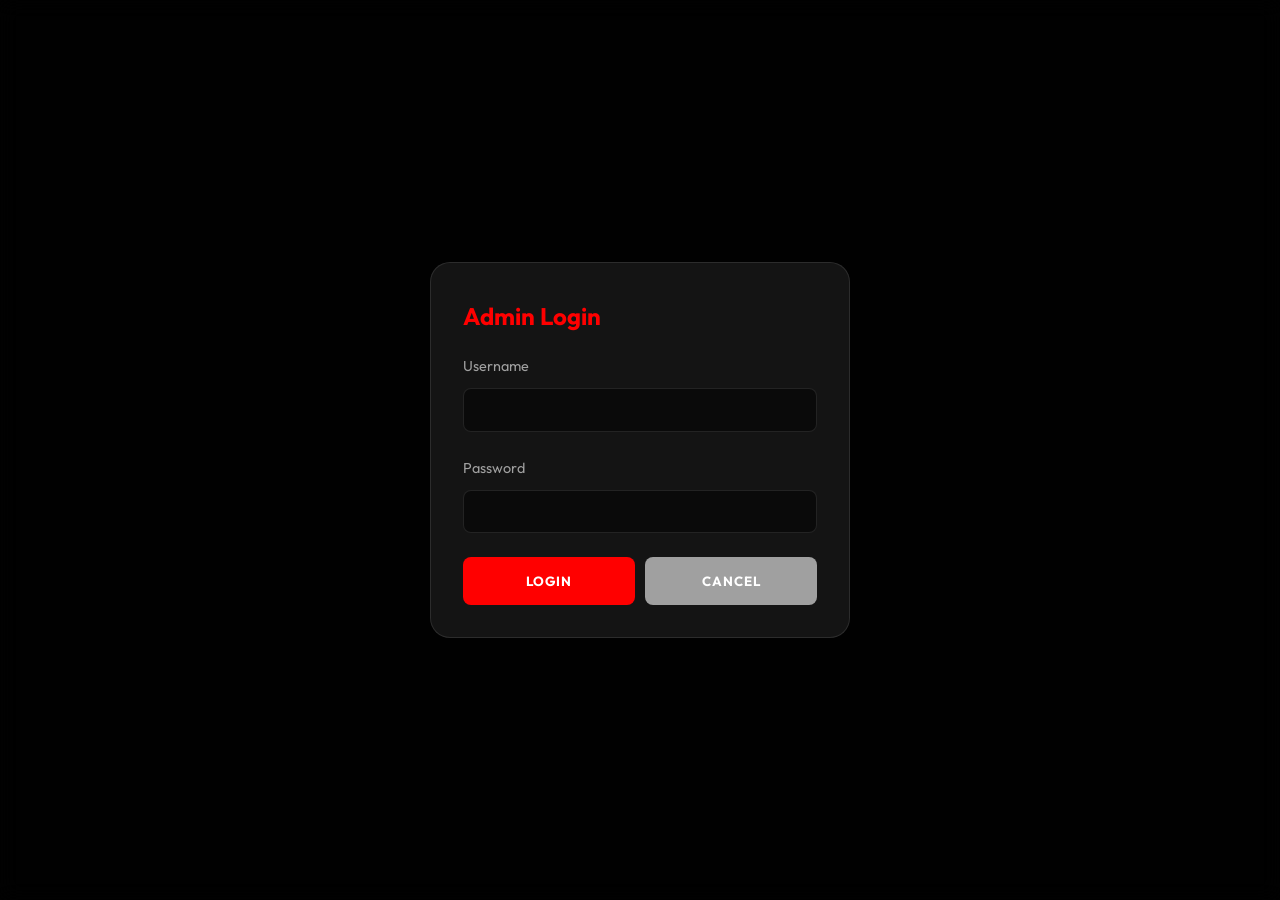
==== admin.html @ 15fce3b7 "Add files via upload" ====
<!DOCTYPE html>
<html lang="en">
<head>
    <meta charset="UTF-8">
    <meta name="viewport" content="width=device-width, initial-scale=1.0">
    <title>Admin Dashboard | WesternHub</title>
    <link rel="icon" type="image/png" href="image/favicon.png">
    <link rel="stylesheet" href="style.css">
    <script>
        function logout() {
            sessionStorage.clear();
            window.location.replace('./index.html');
        }
        // show login modal if not authenticated
        function ensureAdminAuth() {
            if (sessionStorage.getItem('adminLoggedIn') === 'true') return;
            document.getElementById('adminLoginModal').classList.add('active');
            document.body.style.overflow = 'hidden';
        }
    </script>
</head>
<body>
    <!-- Admin login modal -->
    <div id="adminLoginModal" class="modal">
        <div class="legal-modal-content" style="max-width:420px;padding:2rem;">
            <h2 style="color:var(--primary-red);margin-bottom:1rem;">Admin Login</h2>
            <p id="adminLoginMsg" style="color:var(--primary-red);display:none;margin-bottom:0.5rem;"></p>
            <form id="adminLoginForm">
                <div class="form-group">
                    <label for="adminUser">Username</label>
                    <input type="text" id="adminUser" required>
                </div>
                <div class="form-group">
                    <label for="adminPassInput">Password</label>
                    <input type="password" id="adminPassInput" required>
                </div>
                <div style="display:flex;gap:10px;margin-top:1rem;">
                    <button type="submit" class="btn">Login</button>
                    <button type="button" class="btn" onclick="location.replace('index.html')" style="background:var(--text-gray);">Cancel</button>
                </div>
            </form>
        </div>
    </div>

    <div id="adminApp" style="display:none;">
    <header>
        <div class="logo">ADMIN<span>DASHBOARD</span></div>
        <nav class="nav-links">
            <a href="index.html">Home</a>
            <a href="trailers.html">Trailers</a>
            <a href="blog.html">Blog</a>
            <a href="downloads.html">Downloads</a>
            <button onclick="logout()" class="logout-btn">Logout</button>
        </nav>
    </header>

    <div class="container">
        <div class="admin-layout">
            <aside class="admin-sidebar">
                <div class="sidebar-link active" onclick="switchTab('dashboardSection', this)">
                    <span class="sidebar-icon">&#9632;</span> Dashboard
                </div>
                <div class="sidebar-label">Trailers</div>
                <div class="sidebar-link" onclick="switchTab('addTrailerSection', this)">
                    <span class="sidebar-icon">+</span> Add Trailer
                </div>
                <div class="sidebar-link" onclick="switchTab('manageTrailerSection', this)">
                    <span class="sidebar-icon">&#9776;</span> Saved Trailers
                </div>
                
                <div class="sidebar-label">Blogs</div>
                <div class="sidebar-link" onclick="switchTab('addBlogSection', this)">
                    <span class="sidebar-icon">+</span> Add Blog
                </div>
                <div class="sidebar-link" onclick="switchTab('manageBlogSection', this)">
                    <span class="sidebar-icon">&#9776;</span> Saved Blogs
                </div>
                
                <div class="sidebar-label">Downloads</div>
                <div class="sidebar-link" onclick="switchTab('addDownloadSection', this)">
                    <span class="sidebar-icon">+</span> Add Download
                </div>
                <div class="sidebar-link" onclick="switchTab('manageDownloadSection', this)">
                    <span class="sidebar-icon">&#9776;</span> Saved Downloads
                </div>
            </aside>

            <main class="admin-content">
                <!-- Dashboard Overview -->
                <section id="dashboardSection" class="admin-section active">
                    <h2 style="margin-bottom: 0.5rem; color: var(--primary-red);">Dashboard Overview</h2>
                    <p style="color: var(--text-gray); margin-bottom: 2rem;">Welcome back, Admin. Here's what's happening.</p>
                    
                    <div class="dashboard-stats" id="dashboardStats"></div>

                    <div class="dashboard-grid">
                        <div class="dashboard-panel">
                            <h3 style="margin-bottom: 1rem; font-size: 0.9rem; color: var(--text-gray); text-transform: uppercase; letter-spacing: 1px;">Recent Trailers</h3>
                            <div id="dashboardRecentTrailers"></div>
                        </div>
                        <div class="dashboard-panel">
                            <h3 style="margin-bottom: 1rem; font-size: 0.9rem; color: var(--text-gray); text-transform: uppercase; letter-spacing: 1px;">Recent Blogs</h3>
                            <div id="dashboardRecentBlogs"></div>
                        </div>
                        <div class="dashboard-panel">
                            <h3 style="margin-bottom: 1rem; font-size: 0.9rem; color: var(--text-gray); text-transform: uppercase; letter-spacing: 1px;">Recent Downloads</h3>
                            <div id="dashboardRecentDownloads"></div>
                        </div>
                    </div>
                </section>

                <!-- Section: Add/Edit Trailer -->
                <section id="addTrailerSection" class="admin-section">
                    <div class="admin-grid">
                        <div class="form-container">
                            <h2 id="trailerFormHeader" style="margin-bottom: 2rem; color: var(--primary-red);">Add New Trailer</h2>
                            <form id="trailerForm">
                                <input type="hidden" id="trailerEditIndex" value="-1">
                                <div class="form-group">
                                    <label for="trailerName">Trailer Name</label>
                                    <input type="text" id="trailerName" placeholder="Enter trailer name" required>
                                </div>
                                <div class="form-group">
                                    <label for="trailerDesc">Trailer Description</label>
                                    <textarea id="trailerDesc" rows="4" placeholder="Enter description" required></textarea>
                                </div>
                                <div class="form-group">
                                    <label for="trailerPoster">Trailer Poster</label>
                                    <input type="file" id="trailerPosterUpload" accept="image/*" style="margin-bottom: 10px;">
                                    <input type="hidden" id="trailerPosterUrl">
                                </div>
                                <div class="form-group">
                                    <label>Release Date (Trailer)</label>
                                    <div class="date-select-group" id="trailerDateGroup">
                                        <select id="trailerDateDay"><option value="">Day</option></select>
                                        <select id="trailerDateMonth">
                                            <option value="">Month</option>
                                            <option value="01">January</option>
                                            <option value="02">February</option>
                                            <option value="03">March</option>
                                            <option value="04">April</option>
                                            <option value="05">May</option>
                                            <option value="06">June</option>
                                            <option value="07">July</option>
                                            <option value="08">August</option>
                                            <option value="09">September</option>
                                            <option value="10">October</option>
                                            <option value="11">November</option>
                                            <option value="12">December</option>
                                        </select>
                                        <select id="trailerDateYear"><option value="">Year</option></select>
                                    </div>
                                </div>
                                <div class="form-group">
                                    <label>Release Date (Movie or TV)</label>
                                    <div class="date-select-group" id="movieDateGroup">
                                        <select id="movieDateDay"><option value="">Day</option></select>
                                        <select id="movieDateMonth">
                                            <option value="">Month</option>
                                            <option value="01">January</option>
                                            <option value="02">February</option>
                                            <option value="03">March</option>
                                            <option value="04">April</option>
                                            <option value="05">May</option>
                                            <option value="06">June</option>
                                            <option value="07">July</option>
                                            <option value="08">August</option>
                                            <option value="09">September</option>
                                            <option value="10">October</option>
                                            <option value="11">November</option>
                                            <option value="12">December</option>
                                        </select>
                                        <select id="movieDateYear"><option value="">Year</option></select>
                                    </div>
                                </div>
                                <div class="form-group">
                                    <label for="youtubeLink">YouTube Link</label>
                                    <input type="url" id="youtubeLink" placeholder="https://youtube.com/...">
                                </div>
                                <div class="form-group">
                                    <label for="trailerTag">Tag</label>
                                    <select id="trailerTag" required onchange="toggleNetworkField()">
                                        <option value="Movie">Movie</option>
                                        <option value="TV">TV</option>
                                    </select>
                                </div>
                                <div id="networkField" class="form-group hidden">
                                    <label for="networkName">Network Name</label>
                                    <input type="text" id="networkName" placeholder="e.g. Netflix">
                                </div>
                                <button type="submit" id="trailerSubmitBtn" class="btn">Publish Trailer</button>
                                <button type="button" id="trailerCancelEdit" class="btn hidden" style="background: var(--text-gray); margin-top: 10px;" onclick="resetTrailerForm()">Cancel Edit</button>
                            </form>
                        </div>
                        <div class="preview-container">
                            <h2 style="margin-bottom: 2rem; color: var(--text-gray);">Card Preview</h2>
                            <div id="trailerPreviewCard" class="trailer-card">
                                <div class="card-img-wrapper">
                                    <img src="https://placehold.co/400x600/141414/ff0000?text=Upload+Poster" alt="Preview" class="card-img" id="prevTrailerImg">
                                    <div class="card-overlay">
                                        <div class="card-tag" id="prevTrailerTag">Movie</div>
                                        <h3 class="card-title" id="prevTrailerTitle">Trailer Title</h3>
                                        <p class="card-desc" id="prevTrailerDesc">Description...</p>
                                    </div>
                                </div>
                            </div>
                        </div>
                    </div>
                </section>

                <!-- Section: Add/Edit Blog -->
                <section id="addBlogSection" class="admin-section">
                    <div class="admin-grid">
                        <div class="form-container">
                            <h2 id="blogFormHeader" style="margin-bottom: 2rem; color: var(--primary-red);">Add New Blog</h2>
                            <form id="blogForm">
                                <input type="hidden" id="blogEditIndex" value="-1">
                                <div class="form-group">
                                    <label for="blogName">Blog Name</label>
                                    <input type="text" id="blogName" placeholder="Enter blog title" required>
                                </div>
                                <div class="form-group">
                                    <label for="blogDesc">Short Description</label>
                                    <textarea id="blogDesc" rows="3" placeholder="Enter short summary" required></textarea>
                                </div>
                                <div class="form-group">
                                    <label for="blogFullDesc">Full Description</label>
                                    <textarea id="blogFullDesc" rows="6" placeholder="Enter main blog content" required></textarea>
                                </div>
                                <div class="form-group">
                                    <label>Blog Content Builder</label>
                                    <div id="blogContentBuilder" style="background: var(--bg-dark); padding: 1rem; border-radius: 10px; margin-bottom: 1rem; border: 1px dashed var(--glass-border);">
                                        <p id="emptyContentMsg" style="color: var(--text-gray); font-size: 0.8rem; text-align: center;">No content blocks added yet.</p>
                                    </div>
                                    <div style="display: flex; gap: 10px;">
                                        <button type="button" class="btn" style="padding: 0.5rem 1rem; font-size: 0.7rem;" onclick="addContentBlock('text')">+ Add Text Block</button>
                                        <button type="button" class="btn" style="padding: 0.5rem 1rem; font-size: 0.7rem;" onclick="addContentBlock('image')">+ Add Image Block</button>
                                    </div>
                                </div>
                                <div class="form-group">
                                    <label for="blogThumbnail">Thumbnail Image</label>
                                    <input type="file" id="blogPosterUpload" accept="image/*" style="margin-bottom: 10px;">
                                    <input type="hidden" id="blogPosterUrl">
                                </div>
                                <div class="form-group">
                                    <label for="blogCategory">Category</label>
                                    <select id="blogCategory" required>
                                        <option value="TV News">TV News</option>
                                        <option value="Movies News">Movies News</option>
                                        <option value="Other News">Other News</option>
                                    </select>
                                </div>
                                <button type="submit" id="blogSubmitBtn" class="btn">Publish Blog</button>
                                <button type="button" id="blogCancelEdit" class="btn hidden" style="background: var(--text-gray); margin-top: 10px;" onclick="resetBlogForm()">Cancel Edit</button>
                            </form>
                        </div>
                        <div class="preview-container">
                            <h2 style="margin-bottom: 2rem; color: var(--text-gray);">Blog Preview</h2>
                            <div id="blogPreviewCard" class="trailer-card">
                                <div class="card-img-wrapper">
                                    <img src="https://placehold.co/400x600/141414/ff0000?text=Upload+Image" alt="Preview" class="card-img" id="prevBlogImg">
                                    <div class="card-overlay">
                                        <div class="card-tag" id="prevBlogTag">TV News</div>
                                        <h3 class="card-title" id="prevBlogTitle">Blog Title</h3>
                                        <p class="card-desc" id="prevBlogDesc">Summary...</p>
                                    </div>
                                </div>
                            </div>
                        </div>
                    </div>
                </section>

                <!-- Section: Manage Trailers -->
                <section id="manageTrailerSection" class="admin-section">
                    <h2 style="margin-bottom: 2rem; color: var(--primary-red);">Saved Trailers</h2>
                    <div id="trailerManageList" class="manage-list"></div>
                </section>

                <!-- Section: Manage Blogs -->
                <section id="manageBlogSection" class="admin-section">
                    <h2 style="margin-bottom: 2rem; color: var(--primary-red);">Saved Blogs</h2>
                    <div id="blogManageList" class="manage-list"></div>
                </section>

                <!-- Section: Add/Edit Download -->
                <section id="addDownloadSection" class="admin-section">
                    <div class="admin-grid">
                        <div class="form-container">
                            <h2 id="downloadFormHeader" style="margin-bottom: 2rem; color: var(--primary-red);">Add New Download</h2>
                            <form id="downloadForm">
                                <input type="hidden" id="downloadEditIndex" value="-1">
                                <div class="form-group">
                                    <label for="downloadName">Download Title</label>
                                    <input type="text" id="downloadName" placeholder="Enter download title" required>
                                </div>
                                <div class="form-group">
                                    <label for="downloadDesc">Description</label>
                                    <textarea id="downloadDesc" rows="4" placeholder="Enter description" required></textarea>
                                </div>
                                <div class="form-group">
                                    <label for="downloadTag">Tags</label>
                                    <select id="downloadTag" required>
                                        <option value="Free">Free</option>
                                        <option value="Paid">Paid</option>
                                    </select>
                                </div>
                                <div class="form-group">
                                    <label for="downloadStatus">Status</label>
                                    <select id="downloadStatus" required>
                                        <option value="Available">Available</option>
                                        <option value="Out of Stock">Out of Stock</option>
                                    </select>
                                </div>
                                <div class="form-group">
                                    <label for="downloadPoster">Poster Image</label>
                                    <input type="file" id="downloadPosterUpload" accept="image/*" style="margin-bottom: 10px;">
                                    <input type="hidden" id="downloadPosterUrl">
                                </div>
                                <div class="form-group">
                                    <label for="downloadFile">Upload File</label>
                                    <input type="file" id="downloadFileUpload" style="margin-bottom: 10px;">
                                    <input type="hidden" id="downloadFileUrl">
                                </div>
                                <button type="submit" id="downloadSubmitBtn" class="btn">Publish Download</button>
                                <button type="button" id="downloadCancelEdit" class="btn hidden" style="background: var(--text-gray); margin-top: 10px;" onclick="resetDownloadForm()">Cancel Edit</button>
                            </form>
                        </div>
                        <div class="preview-container">
                            <h2 style="margin-bottom: 2rem; color: var(--text-gray);">Download Preview</h2>
                            <div id="downloadPreviewCard" class="trailer-card">
                                <div class="card-img-wrapper">
                                    <img src="https://placehold.co/400x600/141414/ff0000?text=Upload+Poster" alt="Preview" class="card-img" id="prevDownloadImg">
                                    <div class="card-overlay">
                                        <div class="card-tag" id="prevDownloadTag">Free</div>
                                        <h3 class="card-title" id="prevDownloadTitle">Download Title</h3>
                                        <p class="card-desc" id="prevDownloadDesc">Description...</p>
                                    </div>
                                </div>
                            </div>
                        </div>
                    </div>
                </section>

                <!-- Section: Manage Downloads -->
                <section id="manageDownloadSection" class="admin-section">
                    <h2 style="margin-bottom: 2rem; color: var(--primary-red);">Saved Downloads</h2>
                    <div id="downloadManageList" class="manage-list"></div>
                </section>

            </main>
        </div>
    </div>
    </div> <!-- /#adminApp -->

    <script src="api.js"></script>
    <script src="app.js"></script>
    <script src="admin.js"></script>
    <script>
        // Admin login form handler
        document.getElementById('adminLoginForm').addEventListener('submit', async function(e) {
            e.preventDefault();
            const user = document.getElementById('adminUser').value.trim();
            const pass = document.getElementById('adminPassInput').value;
            const msg = document.getElementById('adminLoginMsg');
            try {
                const res = await fetch((window.API_BASE || '') + '/api/admin-login', {
                    method: 'POST',
                    headers: { 'Content-Type': 'application/json' },
                    body: JSON.stringify({ username: user, password: pass })
                });
                const body = await res.json();
                if (res.ok && body.ok) {
                    sessionStorage.setItem('adminLoggedIn', 'true');
                    sessionStorage.setItem('userName', user);
                    document.getElementById('adminLoginModal').classList.remove('active');
                    document.body.style.overflow = '';
                    document.getElementById('adminApp').style.display = '';
                } else {
                    msg.style.display = 'block';
                    msg.textContent = body.error || 'Invalid credentials';
                }
            } catch (err) {
                msg.style.display = 'block';
                msg.textContent = 'Login error';
            }
        });

        // On page load, ensure admin app visibility or show login
        window.addEventListener('load', function() {
            if (sessionStorage.getItem('adminLoggedIn') === 'true') {
                document.getElementById('adminApp').style.display = '';
            } else {
                ensureAdminAuth();
            }
        });
    </script>
</body>
</html>
---- style.css ----
@import url('https://fonts.googleapis.com/css2?family=Outfit:wght@300;400;600;800&family=Playfair+Display:ital,wght@0,400;0,700;1,400&family=Roboto+Mono:wght@400;700&family=Inter:wght@300;400;700&display=swap');

:root {
    --bg-dark: #0a0a0a;
    --bg-card: #141414;
    --primary-red: #ff0000;
    --primary-red-glow: rgba(255, 0, 0, 0.5);
    --text-white: #ffffff;
    --text-gray: #a0a0a0;
    --glass-bg: rgba(255, 255, 255, 0.05);
    --glass-border: rgba(255, 255, 255, 0.1);
    --transition: all 0.3s cubic-bezier(0.4, 0, 0.2, 1);
}

* {
    margin: 0;
    padding: 0;
    box-sizing: border-box;
    font-family: 'Outfit', sans-serif;
}

body {
    background-color: var(--bg-dark);
    color: var(--text-white);
    line-height: 1.6;
    overflow-x: hidden;
}

/* --- Layout --- */
.container {
    max-width: 1200px;
    margin: 0 auto;
    padding: 2rem;
}

.container {
    max-width: 1400px;
    margin: 0 auto;
    padding: 2rem;
}

/* --- Dashboard --- */
.dashboard-stats {
    display: grid;
    grid-template-columns: repeat(auto-fit, minmax(200px, 1fr));
    gap: 1.5rem;
    margin-bottom: 2rem;
}

.stat-card {
    background: var(--bg-card);
    border: 1px solid var(--glass-border);
    border-radius: 20px;
    padding: 1.5rem;
    display: flex;
    align-items: center;
    gap: 1rem;
    transition: var(--transition);
}

.stat-card:hover {
    border-color: var(--primary-red);
    transform: translateY(-5px);
    box-shadow: 0 10px 30px rgba(255, 0, 0, 0.1);
}

.stat-icon {
    width: 60px;
    height: 60px;
    border-radius: 15px;
    display: flex;
    align-items: center;
    justify-content: center;
    font-size: 1.8rem;
    flex-shrink: 0;
}

.stat-info {
    display: flex;
    flex-direction: column;
}

.stat-number {
    font-size: 2rem;
    font-weight: 800;
    line-height: 1;
}

.stat-label {
    font-size: 0.8rem;
    color: var(--text-gray);
    margin-top: 0.3rem;
    text-transform: uppercase;
    letter-spacing: 0.5px;
}

.dashboard-grid {
    display: grid;
    grid-template-columns: 1fr 1fr;
    gap: 1.5rem;
}

.dashboard-panel {
    background: var(--bg-card);
    border: 1px solid var(--glass-border);
    border-radius: 20px;
    padding: 1.5rem;
}

.recent-item {
    display: flex;
    align-items: center;
    gap: 1rem;
    padding: 0.8rem 0;
    border-bottom: 1px solid var(--glass-border);
}

.recent-item:last-child {
    border-bottom: none;
}

.recent-item img {
    width: 50px;
    height: 65px;
    object-fit: cover;
    border-radius: 8px;
    flex-shrink: 0;
}

.recent-item-info {
    display: flex;
    flex-direction: column;
    gap: 0.2rem;
}

.recent-item-info strong {
    font-size: 0.95rem;
}

.recent-item-info span {
    font-size: 0.75rem;
    color: var(--text-gray);
}

.sidebar-icon {
    display: inline-block;
    width: 20px;
    font-weight: 700;
}

@media (max-width: 768px) {
    .dashboard-grid {
        grid-template-columns: 1fr;
    }
    .dashboard-stats {
        grid-template-columns: 1fr 1fr;
    }
}

/* --- Admin Layout --- */
.admin-layout {
    display: flex;
    gap: 2rem;
    min-height: 80vh;
}

.admin-sidebar {
    width: 250px;
    background: var(--bg-card);
    border-radius: 20px;
    padding: 1.5rem;
    border: 1px solid var(--glass-border);
    height: fit-content;
}

.sidebar-link {
    display: block;
    padding: 1rem;
    color: var(--text-gray);
    text-decoration: none;
    border-radius: 10px;
    margin-bottom: 0.5rem;
    font-weight: 600;
    transition: var(--transition);
    cursor: pointer;
    font-size: 0.9rem;
}

.sidebar-label {
    font-size: 0.7rem;
    color: var(--text-gray);
    text-transform: uppercase;
    letter-spacing: 1px;
    margin: 1rem 0 0.5rem 1rem;
    font-weight: 800;
}

.sidebar-link:hover,
.sidebar-link.active {
    background: var(--primary-red);
    color: white;
    box-shadow: 0 5px 15px var(--primary-red-glow);
}

.admin-content {
    flex: 1;
}

.admin-section {
    display: none;
}

.admin-section.active {
    display: block;
}

/* --- Manage List --- */
.manage-list {
    display: flex;
    flex-direction: column;
    gap: 1rem;
}

.manage-item {
    background: var(--bg-card);
    border: 1px solid var(--glass-border);
    border-radius: 15px;
    padding: 1rem;
    display: flex;
    align-items: center;
    gap: 1.5rem;
    transition: var(--transition);
}

.manage-item:hover {
    border-color: var(--primary-red);
    transform: translateX(10px);
}

.manage-item img {
    width: 60px;
    height: 80px;
    object-fit: cover;
    border-radius: 8px;
}

.manage-item-info {
    flex: 1;
}

.manage-item-info h4 {
    font-size: 1.1rem;
    margin-bottom: 0.2rem;
}

.manage-item-info p {
    font-size: 0.8rem;
    color: var(--text-gray);
}

.manage-actions {
    display: flex;
    gap: 0.5rem;
}

.action-btn {
    padding: 0.5rem 1rem;
    border-radius: 5px;
    border: none;
    cursor: pointer;
    font-weight: 600;
    font-size: 0.8rem;
    transition: var(--transition);
}

.edit-btn {
    background: #ffa500;
    color: black;
}

.delete-btn {
    background: var(--primary-red);
    color: white;
}

.action-btn:hover {
    opacity: 0.8;
    transform: scale(1.05);
}

header {
    display: flex;
    justify-content: space-between;
    align-items: center;
    padding: 1.5rem 2rem;
    background: rgba(10, 10, 10, 0.8);
    backdrop-filter: blur(20px);
    border-bottom: 1px solid var(--glass-border);
    position: sticky;
    top: 0;
    z-index: 100;
    margin-bottom: 3rem;
    border-radius: 0 0 20px 20px;
}

.logo {
    font-size: 1.8rem;
    font-weight: 800;
    text-transform: uppercase;
    letter-spacing: 1px;
    cursor: pointer;
}

.logo span {
    color: var(--primary-red);
    text-shadow: 0 0 15px var(--primary-red-glow);
    animation: pulseGlow 2s infinite alternate;
}

@keyframes pulseGlow {
    from {
        text-shadow: 0 0 10px var(--primary-red-glow);
    }

    to {
        text-shadow: 0 0 25px var(--primary-red);
    }
}

.nav-links {
    display: flex;
    gap: 2.5rem;
}

.nav-links a {
    color: var(--text-gray);
    text-decoration: none;
    font-weight: 600;
    font-size: 0.85rem;
    text-transform: uppercase;
    letter-spacing: 1.5px;
    position: relative;
    transition: var(--transition);
}

.nav-links a::after {
    content: '';
    position: absolute;
    bottom: -5px;
    left: 0;
    width: 0;
    height: 2px;
    background: var(--primary-red);
    transition: var(--transition);
}

.nav-links a:hover {
    color: var(--text-white);
}

.nav-links a:hover::after {
    width: 100%;
}

/* --- Admin Form --- */
.admin-grid {
    display: grid;
    grid-template-columns: 1fr 1fr;
    gap: 3rem;
    align-items: start;
}

.form-container {
    background: var(--bg-card);
    padding: 2.5rem;
    border-radius: 20px;
    border: 1px solid var(--glass-border);
    box-shadow: 0 10px 30px rgba(0, 0, 0, 0.5);
}

.form-group {
    margin-bottom: 1.5rem;
}

label {
    display: block;
    margin-bottom: 0.5rem;
    color: var(--text-gray);
    font-size: 0.9rem;
}

input,
textarea,
select {
    width: 100%;
    padding: 0.8rem 1rem;
    background: var(--bg-dark);
    border: 1px solid var(--glass-border);
    border-radius: 8px;
    color: var(--text-white);
    outline: none;
    transition: var(--transition);
}

input:focus,
textarea:focus,
select:focus {
    border-color: var(--primary-red);
    box-shadow: 0 0 5px var(--primary-red-glow);
}

.date-select-group {
    display: flex;
    gap: 0.5rem;
}

.date-select-group select {
    flex: 1;
    min-width: 0;
    cursor: pointer;
    text-align: center;
}

input[type="date"] {
    color-scheme: dark;
    cursor: pointer;
    min-width: 0;
}

input[type="date"]::-webkit-calendar-picker-indicator {
    filter: invert(1);
    cursor: pointer;
    padding: 5px;
    border-radius: 4px;
    transition: var(--transition);
}

input[type="date"]::-webkit-calendar-picker-indicator:hover {
    background: rgba(255,0,0,0.2);
}

.btn {
    background: var(--primary-red);
    color: white;
    border: none;
    padding: 1rem 2rem;
    border-radius: 8px;
    cursor: pointer;
    font-weight: 700;
    width: 100%;
    transition: var(--transition);
    text-transform: uppercase;
    letter-spacing: 1px;
}

.btn:hover {
    transform: translateY(-3px);
    box-shadow: 0 10px 20px var(--primary-red-glow);
}

/* --- Hero Section --- */
.hero {
    height: 35vh;
    display: flex;
    flex-direction: column;
    justify-content: center;
    align-items: center;
    text-align: center;
    background: linear-gradient(rgba(0, 0, 0, 0.7), rgba(0, 0, 0, 0.7)), url('https://images.unsplash.com/photo-1485846234645-a62644f84728?q=80&w=2059&auto=format&fit=crop');
    background-size: cover;
    background-position: center;
    border-radius: 30px;
    margin-bottom: 3rem;
    border: 1px solid var(--glass-border);
    position: relative;
    overflow: hidden;
}

.hero::after {
    content: '';
    position: absolute;
    bottom: 0;
    left: 0;
    right: 0;
    height: 100px;
    background: linear-gradient(to top, var(--bg-dark), transparent);
}

.hero h1 {
    font-size: 2.5rem;
    font-weight: 800;
    margin-bottom: 0.5rem;
    text-transform: uppercase;
    letter-spacing: -1px;
}

.hero p {
    font-size: 1rem;
    color: var(--text-gray);
    max-width: 550px;
}

/* --- Filter Bar --- */
.filter-bar {
    display: flex;
    justify-content: center;
    gap: 1rem;
    margin-bottom: 3rem;
}

.filter-btn {
    background: var(--bg-card);
    border: 1px solid var(--glass-border);
    color: var(--text-white);
    padding: 0.8rem 2rem;
    border-radius: 50px;
    cursor: pointer;
    font-weight: 600;
    transition: var(--transition);
}

.filter-btn:hover,
.filter-btn.active {
    border-color: var(--primary-red);
    color: var(--primary-red);
    background: rgba(255, 0, 0, 0.05);
}

/* --- Refined Trailer Cards --- */
.trailer-grid {
    display: grid;
    grid-template-columns: repeat(auto-fill, minmax(280px, 1fr));
    gap: 3rem;
}

.trailer-card {
    background: var(--bg-card);
    border-radius: 20px;
    overflow: hidden;
    position: relative;
    border: 1px solid var(--glass-border);
    transition: transform 0.4s cubic-bezier(0.175, 0.885, 0.32, 1.275), box-shadow 0.4s ease;
    cursor: pointer;
}

.trailer-card:hover {
    transform: translateY(-15px);
    box-shadow: 0 20px 40px rgba(255, 0, 0, 0.2);
    border-color: var(--primary-red);
}

.card-img-wrapper {
    position: relative;
    height: 420px;
    overflow: hidden;
}

.card-img {
    width: 100%;
    height: 100%;
    object-fit: cover;
    transition: transform 0.6s ease;
}

.trailer-card:hover .card-img {
    transform: scale(1.1);
}

.card-overlay {
    position: absolute;
    inset: 0;
    background: linear-gradient(to top, rgba(0, 0, 0, 0.9) 0%, rgba(0, 0, 0, 0.4) 50%, transparent 100%);
    display: flex;
    flex-direction: column;
    justify-content: flex-end;
    padding: 2rem;
    transition: var(--transition);
}

.card-tag {
    background: var(--primary-red);
    color: white;
    padding: 0.3rem 1rem;
    border-radius: 5px;
    font-size: 0.7rem;
    font-weight: 800;
    text-transform: uppercase;
    width: fit-content;
    margin-bottom: 0.8rem;
    box-shadow: 0 5px 15px var(--primary-red-glow);
}

.card-title {
    font-size: 1.5rem;
    font-weight: 700;
    margin-bottom: 0.5rem;
    line-height: 1.2;
}

.card-desc {
    font-size: 0.9rem;
    color: var(--text-gray);
    opacity: 0;
    transform: translateY(20px);
    transition: all 0.4s ease;
}

.trailer-card:hover .card-desc {
    opacity: 1;
    transform: translateY(0);
}

/* --- Modal/Popup --- */
.modal {
    position: fixed;
    top: 0;
    left: 0;
    width: 100%;
    height: 100%;
    background: rgba(0, 0, 0, 0.9);
    backdrop-filter: blur(10px);
    display: none;
    justify-content: center;
    align-items: center;
    z-index: 1000;
    padding: 2rem;
}

.modal.active {
    display: flex;
}

.modal-content {
    background: var(--bg-card);
    max-width: 900px;
    width: 100%;
    border-radius: 20px;
    display: grid;
    grid-template-columns: 400px 1fr;
    overflow: hidden;
    border: 1px solid var(--primary-red);
    box-shadow: 0 0 50px var(--primary-red-glow);
    position: relative;
}

.legal-modal-content {
    background: var(--bg-card);
    max-width: 600px;
    width: 90%;
    border-radius: 20px;
    padding: 2.5rem;
    border: 1px solid var(--glass-border);
    position: relative;
    max-height: 80vh;
    overflow-y: auto;
    line-height: 1.8;
}

.legal-modal-content p {
    color: var(--text-gray);
    margin-bottom: 1rem;
    font-size: 0.95rem;
}

.modal-close {
    position: absolute;
    top: 1rem;
    right: 1.5rem;
    font-size: 2rem;
    cursor: pointer;
    color: var(--text-white);
    transition: var(--transition);
    z-index: 10;
}

.modal-close:hover {
    color: var(--primary-red);
}

.modal-img {
    width: 100%;
    height: 100%;
    object-fit: cover;
}

.modal-body {
    padding: 3rem;
    overflow-y: auto;
    max-height: 80vh;
}

.modal-info-item {
    margin-bottom: 1.5rem;
}

.info-label {
    color: var(--primary-red);
    text-transform: uppercase;
    font-size: 0.75rem;
    font-weight: 800;
    letter-spacing: 1px;
    display: block;
    margin-bottom: 0.3rem;
}

.info-value {
    font-size: 1.1rem;
    font-weight: 400;
}

.modal-title {
    font-size: 2.5rem;
    font-weight: 800;
    margin-bottom: 1rem;
    line-height: 1.1;
}

/* --- Hidden Class --- */
.hidden {
    display: none !important;
}

/* --- Auth Tabs --- */
.auth-tabs {
    display: flex;
    gap: 0;
    margin-bottom: 1.5rem;
    border-radius: 10px;
    overflow: hidden;
    border: 1px solid var(--glass-border);
}

.auth-tab {
    flex: 1;
    padding: 0.8rem;
    background: transparent;
    border: none;
    color: var(--text-gray);
    font-weight: 700;
    font-size: 0.85rem;
    text-transform: uppercase;
    letter-spacing: 1px;
    cursor: pointer;
    transition: var(--transition);
    font-family: inherit;
}

.auth-tab.active {
    background: var(--primary-red);
    color: white;
}

.auth-tab:not(.active):hover {
    background: rgba(255,255,255,0.05);
}

/* --- Login Page --- */
.login-wrapper {
    height: 100vh;
    display: flex;
    justify-content: center;
    align-items: center;
    background: linear-gradient(rgba(0, 0, 0, 0.75), rgba(0, 0, 0, 0.75)), url('https://images.unsplash.com/photo-1536440136628-849c177e76a1?q=80&w=1925&auto=format&fit=crop');
    background-size: cover;
    background-position: center;
    position: relative;
}

.login-wrapper::before {
    content: '';
    position: absolute;
    inset: 0;
    background: radial-gradient(ellipse at center, transparent 0%, rgba(0,0,0,0.8) 100%);
    pointer-events: none;
}

.login-card {
    background: rgba(20, 20, 20, 0.9);
    backdrop-filter: blur(20px);
    padding: 3rem;
    border-radius: 20px;
    border: 1px solid var(--glass-border);
    box-shadow: 0 0 60px rgba(255, 0, 0, 0.15);
    width: 100%;
    max-width: 400px;
    text-align: center;
    position: relative;
    z-index: 1;
    transition: var(--transition);
}

.login-card:hover {
    border-color: var(--primary-red);
    box-shadow: 0 0 60px var(--primary-red-glow);
}

.login-card h1 {
    margin-bottom: 2rem;
    font-size: 2rem;
    text-transform: uppercase;
    letter-spacing: 2px;
}

.login-card h1 span {
    color: var(--primary-red);
}

.logout-btn {
    background: transparent;
    color: var(--text-gray);
    border: 1px solid var(--glass-border);
    padding: 0.5rem 1rem;
    border-radius: 5px;
    cursor: pointer;
    font-size: 0.8rem;
    margin-left: 2rem;
    transition: var(--transition);
}

.logout-btn:hover {
    color: var(--primary-red);
    border-color: var(--primary-red);
}

/* --- Blog Specific Modal --- */
.blog-modal-content {
    background: var(--bg-card);
    max-width: 900px;
    width: 95%;
    border-radius: 25px;
    overflow: hidden;
    border: 1px solid var(--glass-border);
    box-shadow: 0 0 60px rgba(255, 0, 0, 0.3);
    position: relative;
    animation: modalFadeIn 0.4s ease;
}

@keyframes modalFadeIn {
    from {
        opacity: 0;
        transform: translateY(30px);
    }

    to {
        opacity: 1;
        transform: translateY(0);
    }
}

.blog-modal-header {
    width: 100%;
    height: 450px;
    position: relative;
}

.blog-modal-header img {
    width: 100%;
    height: 100%;
    object-fit: cover;
}

.blog-modal-header::after {
    content: '';
    position: absolute;
    inset: 0;
    background: linear-gradient(to top, var(--bg-card) 0%, transparent 100%);
}

.blog-modal-body {
    padding: 3rem 4rem;
    max-height: 50vh;
    overflow-y: auto;
}

.blog-modal-body::-webkit-scrollbar {
    width: 6px;
}

.blog-modal-body::-webkit-scrollbar-thumb {
    background: var(--primary-red);
    border-radius: 10px;
}

.blog-modal-title {
    font-size: 3.5rem;
    font-weight: 800;
    margin-bottom: 1.5rem;
    line-height: 1.1;
    color: var(--text-white);
}

.blog-modal-content-text {
    font-size: 1.15rem;
    line-height: 1.9;
    color: var(--text-gray);
    white-space: pre-line;
}

/* --- Block Editor Controls --- */
.block-controls {
    display: flex;
    gap: 10px;
    margin-bottom: 10px;
    flex-wrap: wrap;
    background: rgba(0,0,0,0.2);
    padding: 8px;
    border-radius: 5px;
    border: 1px solid var(--glass-border);
}

.block-control-item {
    display: flex;
    flex-direction: column;
    gap: 2px;
}

.block-control-item label {
    font-size: 0.6rem;
    color: var(--text-gray);
    margin: 0;
    text-transform: uppercase;
    font-weight: 800;
}

.block-control-item select, .block-control-item input[type="color"] {
    padding: 2px 5px;
    font-size: 0.7rem;
    height: 25px;
    background: var(--bg-dark);
    border: 1px solid var(--glass-border);
    color: white;
    border-radius: 4px;
}
.preview-container {
    position: sticky;
    top: 2rem;
    align-self: start;
}
/* --- Premium Blog Cards --- */
.blog-card {
    height: 500px; /* Slightly shorter than trailer cards */
    background: var(--bg-card);
    border-radius: 20px;
    overflow: hidden;
    position: relative;
    cursor: pointer;
    border: 1px solid var(--glass-border);
    transition: var(--transition);
}

.blog-card:hover {
    transform: translateY(-10px);
    border-color: var(--primary-red);
    box-shadow: 0 10px 40px rgba(255, 0, 0, 0.2);
}

.blog-card .card-img-wrapper {
    height: 100%;
}

.blog-card .card-date {
    position: absolute;
    top: 1.5rem;
    left: 1.5rem;
    background: rgba(0, 0, 0, 0.7);
    backdrop-filter: blur(5px);
    padding: 0.5rem 1rem;
    border-radius: 50px;
    font-size: 0.7rem;
    font-weight: 700;
    color: var(--primary-red);
    z-index: 10;
    border: 1px solid var(--primary-red);
}

.blog-card:hover .card-overlay {
    background: rgba(0, 0, 0, 0.85);
    height: 100%;
    display: flex;
    flex-direction: column;
    justify-content: center;
    backdrop-filter: blur(8px);
}

.blog-card .read-news {
    margin-top: 1.5rem;
    font-size: 0.9rem;
    font-weight: 800;
    color: var(--primary-red);
    text-transform: uppercase;
    letter-spacing: 2px;
    display: flex;
    align-items: center;
    gap: 10px;
    opacity: 0;
    transform: translateY(10px);
    transition: var(--transition);
}

.blog-card:hover .read-news {
    opacity: 1;
    transform: translateY(0);
}

.blog-card .card-desc {
    transition: var(--transition);
    max-height: 100px;
    overflow: hidden;
}

.blog-card:hover .card-desc {
    opacity: 1;
    color: var(--text-white);
}

footer {
    background: var(--bg-card);
    border-top: 1px solid var(--glass-border);
    margin-top: 5rem;
    padding: 4rem 2rem 0;
}

.footer-content {
    max-width: 1200px;
    margin: 0 auto;
    display: grid;
    grid-template-columns: 2fr 1fr 1fr 1fr;
    gap: 3rem;
    padding-bottom: 3rem;
    border-bottom: 1px solid var(--glass-border);
}

.footer-logo {
    font-size: 1.5rem;
    font-weight: 800;
    letter-spacing: 2px;
    margin-bottom: 1rem;
}

.footer-logo span {
    color: var(--primary-red);
}

.footer-brand p {
    color: var(--text-gray);
    font-size: 0.85rem;
    line-height: 1.6;
    max-width: 300px;
}

.footer-col h4 {
    color: var(--text-white);
    font-size: 0.8rem;
    text-transform: uppercase;
    letter-spacing: 1px;
    margin-bottom: 1.2rem;
    font-weight: 800;
}

.footer-col a {
    display: block;
    color: var(--text-gray);
    text-decoration: none;
    font-size: 0.85rem;
    margin-bottom: 0.7rem;
    transition: var(--transition);
}

.footer-col a:hover {
    color: var(--primary-red);
    transform: translateX(5px);
}

.footer-social {
    display: flex;
    gap: 1rem;
}

.footer-social a {
    width: 40px;
    height: 40px;
    border-radius: 10px;
    background: rgba(255,255,255,0.05);
    border: 1px solid var(--glass-border);
    display: flex;
    align-items: center;
    justify-content: center;
    font-size: 1.2rem;
    transition: var(--transition);
    margin-bottom: 0;
}

.footer-social a:hover {
    background: var(--primary-red);
    border-color: var(--primary-red);
    transform: translateY(-3px);
    box-shadow: 0 5px 15px var(--primary-red-glow);
}

.footer-bottom {
    max-width: 1200px;
    margin: 0 auto;
    padding: 1.5rem 0;
    text-align: center;
}

.footer-bottom p {
    color: var(--text-gray);
    font-size: 0.8rem;
}

@media (max-width: 768px) {
    .footer-content {
        grid-template-columns: 1fr 1fr;
        gap: 2rem;
    }
    .footer-brand {
        grid-column: 1 / -1;
    }
}

@media (max-width: 480px) {
    .footer-content {
        grid-template-columns: 1fr;
        text-align: center;
    }
    .footer-social {
        justify-content: center;
    }
    .footer-brand p {
        max-width: none;
    }
}

/* --- Download Cards --- */
.download-card-footer {
    display: flex;
    justify-content: space-between;
    align-items: center;
    padding: 1rem;
    background: var(--bg-card);
    border-top: 1px solid var(--glass-border);
    border-radius: 0 0 20px 20px;
    gap: 0.5rem;
}

.download-status {
    font-size: 0.7rem;
    text-transform: uppercase;
    letter-spacing: 1px;
    font-weight: 700;
    padding: 0.3rem 0.8rem;
    border-radius: 5px;
}

.status-available {
    color: #00ff88;
    background: rgba(0, 255, 136, 0.1);
}

.status-out {
    color: var(--text-gray);
    background: rgba(255, 255, 255, 0.05);
}

.download-btn {
    background: #00cc66;
    color: white;
    border: none;
    padding: 0.6rem 1.5rem;
    border-radius: 8px;
    cursor: pointer;
    font-weight: 700;
    font-size: 0.8rem;
    text-transform: uppercase;
    letter-spacing: 1px;
    transition: var(--transition);
    white-space: nowrap;
    font-family: inherit;
}

.download-btn:hover {
    background: #00e673;
    transform: translateY(-2px);
    box-shadow: 0 5px 15px rgba(0, 204, 102, 0.3);
}

.download-btn.disabled,
.download-btn:disabled {
    background: var(--text-gray);
    cursor: not-allowed;
    transform: none;
    box-shadow: none;
}

.download-btn-large {
    width: 100%;
    padding: 1rem;
    font-size: 1rem;
    margin-top: 1.5rem;
}

/* --- Download Modal --- */
.download-modal-content {
    background: var(--bg-card);
    max-width: 800px;
    width: 95%;
    border-radius: 20px;
    border: 1px solid var(--glass-border);
    max-height: 90vh;
    overflow-y: auto;
    position: relative;
    padding: 2rem;
}

.download-modal-layout {
    display: grid;
    grid-template-columns: 300px 1fr;
    gap: 2rem;
    align-items: start;
}

.download-modal-img img {
    width: 100%;
    border-radius: 15px;
    border: 1px solid var(--glass-border);
}

.download-modal-info h2 {
    font-size: 1.8rem;
    margin: 0.8rem 0;
}

.download-modal-desc {
    color: var(--text-gray);
    line-height: 1.7;
    margin: 1rem 0;
}

.download-modal-meta {
    display: flex;
    flex-direction: column;
    gap: 0.8rem;
    margin: 1.5rem 0;
    padding: 1rem;
    background: rgba(255,255,255,0.03);
    border-radius: 10px;
    border: 1px solid var(--glass-border);
}

.meta-item {
    display: flex;
    justify-content: space-between;
    align-items: center;
}

.meta-label {
    font-size: 0.8rem;
    color: var(--text-gray);
    text-transform: uppercase;
    letter-spacing: 1px;
}

.meta-value {
    font-size: 0.9rem;
    font-weight: 600;
}

@media (max-width: 768px) {
    .download-modal-layout {
        grid-template-columns: 1fr;
    }
    .download-modal-img img {
        max-height: 300px;
        object-fit: cover;
    }
}

@media (max-width: 1000px) {
    .admin-grid {
        grid-template-columns: 1fr;
    }
    .modal-content {
        grid-template-columns: 1fr;
    }
    .modal-img {
        height: 300px;
    }
    .admin-layout {
        flex-direction: column;
    }
    .admin-sidebar {
        width: 100%;
    }
}
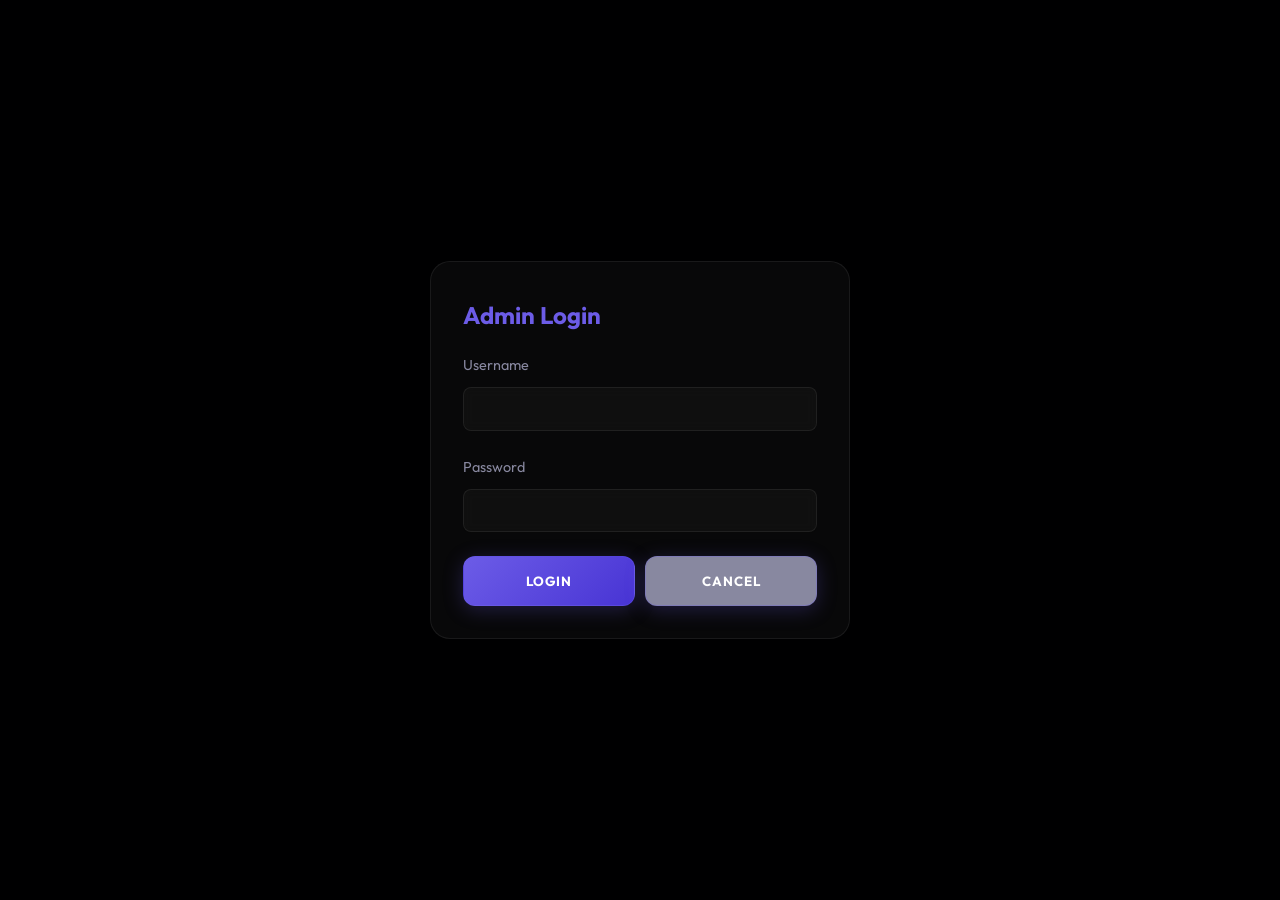
==== commit 2e9ddde0: "Add files via upload" ====
--- a/admin.html
+++ b/admin.html
@@ -250,6 +250,28 @@
                                         <option value="Other News">Other News</option>
                                     </select>
                                 </div>
+                                <div class="form-group">
+                                    <label>Release Date</label>
+                                    <div class="date-select-group" id="blogDateGroup">
+                                        <select id="blogDateDay"><option value="">Day</option></select>
+                                        <select id="blogDateMonth">
+                                            <option value="">Month</option>
+                                            <option value="01">January</option>
+                                            <option value="02">February</option>
+                                            <option value="03">March</option>
+                                            <option value="04">April</option>
+                                            <option value="05">May</option>
+                                            <option value="06">June</option>
+                                            <option value="07">July</option>
+                                            <option value="08">August</option>
+                                            <option value="09">September</option>
+                                            <option value="10">October</option>
+                                            <option value="11">November</option>
+                                            <option value="12">December</option>
+                                        </select>
+                                        <select id="blogDateYear"><option value="">Year</option></select>
+                                    </div>
+                                </div>
                                 <button type="submit" id="blogSubmitBtn" class="btn">Publish Blog</button>
                                 <button type="button" id="blogCancelEdit" class="btn hidden" style="background: var(--text-gray); margin-top: 10px;" onclick="resetBlogForm()">Cancel Edit</button>
                             </form>
@@ -352,36 +374,25 @@
     </div>
     </div> <!-- /#adminApp -->
 
-    <script src="api.js"></script>
-    <script src="app.js"></script>
     <script src="admin.js"></script>
     <script>
-        // Admin login form handler
+        // Admin login form handler (client-side only)
         document.getElementById('adminLoginForm').addEventListener('submit', async function(e) {
             e.preventDefault();
             const user = document.getElementById('adminUser').value.trim();
             const pass = document.getElementById('adminPassInput').value;
             const msg = document.getElementById('adminLoginMsg');
-            try {
-                const res = await fetch((window.API_BASE || '') + '/api/admin-login', {
-                    method: 'POST',
-                    headers: { 'Content-Type': 'application/json' },
-                    body: JSON.stringify({ username: user, password: pass })
-                });
-                const body = await res.json();
-                if (res.ok && body.ok) {
-                    sessionStorage.setItem('adminLoggedIn', 'true');
-                    sessionStorage.setItem('userName', user);
-                    document.getElementById('adminLoginModal').classList.remove('active');
-                    document.body.style.overflow = '';
-                    document.getElementById('adminApp').style.display = '';
-                } else {
-                    msg.style.display = 'block';
-                    msg.textContent = body.error || 'Invalid credentials';
-                }
-            } catch (err) {
+            
+            // Client-side authentication only
+            if (user === 'admin' && pass === 'admin123') {
+                sessionStorage.setItem('adminLoggedIn', 'true');
+                sessionStorage.setItem('userName', user);
+                document.getElementById('adminLoginModal').classList.remove('active');
+                document.body.style.overflow = '';
+                document.getElementById('adminApp').style.display = '';
+            } else {
                 msg.style.display = 'block';
-                msg.textContent = 'Login error';
+                msg.textContent = 'Invalid credentials';
             }
         });
 
@@ -395,4 +406,4 @@
         });
     </script>
 </body>
-</html>
+</html>
--- a/style.css
+++ b/style.css
@@ -1,14 +1,17 @@
 @import url('https://fonts.googleapis.com/css2?family=Outfit:wght@300;400;600;800&family=Playfair+Display:ital,wght@0,400;0,700;1,400&family=Roboto+Mono:wght@400;700&family=Inter:wght@300;400;700&display=swap');
 
 :root {
-    --bg-dark: #0a0a0a;
-    --bg-card: #141414;
-    --primary-red: #ff0000;
-    --primary-red-glow: rgba(255, 0, 0, 0.5);
-    --text-white: #ffffff;
-    --text-gray: #a0a0a0;
-    --glass-bg: rgba(255, 255, 255, 0.05);
-    --glass-border: rgba(255, 255, 255, 0.1);
+    --bg-dark: #08080c;
+    --bg-card: #12121a;
+    --primary-red: #6c5ce7;
+    --primary-red-glow: rgba(108, 92, 231, 0.5);
+    --accent-blue: #00cec9;
+    --accent-glow: rgba(0, 206, 201, 0.3);
+    --text-white: #f0f0f5;
+    --text-gray: #8888a0;
+    --glass-bg: rgba(255, 255, 255, 0.03);
+    --glass-border: rgba(255, 255, 255, 0.07);
+    --glass-shadow: 0 8px 32px rgba(0, 0, 0, 0.3);
     --transition: all 0.3s cubic-bezier(0.4, 0, 0.2, 1);
 }
 
@@ -27,12 +30,6 @@
 }
 
 /* --- Layout --- */
-.container {
-    max-width: 1200px;
-    margin: 0 auto;
-    padding: 2rem;
-}
-
 .container {
     max-width: 1400px;
     margin: 0 auto;
@@ -48,7 +45,7 @@
 }
 
 .stat-card {
-    background: var(--bg-card);
+    background: var(--glass-bg);
     border: 1px solid var(--glass-border);
     border-radius: 20px;
     padding: 1.5rem;
@@ -56,12 +53,14 @@
     align-items: center;
     gap: 1rem;
     transition: var(--transition);
+    backdrop-filter: blur(10px);
+    box-shadow: var(--glass-shadow);
 }
 
 .stat-card:hover {
     border-color: var(--primary-red);
     transform: translateY(-5px);
-    box-shadow: 0 10px 30px rgba(255, 0, 0, 0.1);
+    box-shadow: 0 10px 30px rgba(108, 92, 231, 0.15);
 }
 
 .stat-icon {
@@ -166,11 +165,13 @@
 
 .admin-sidebar {
     width: 250px;
-    background: var(--bg-card);
+    background: var(--glass-bg);
     border-radius: 20px;
     padding: 1.5rem;
     border: 1px solid var(--glass-border);
     height: fit-content;
+    backdrop-filter: blur(12px);
+    box-shadow: var(--glass-shadow);
 }
 
 .sidebar-link {
@@ -197,9 +198,10 @@
 
 .sidebar-link:hover,
 .sidebar-link.active {
-    background: var(--primary-red);
+    background: linear-gradient(135deg, var(--primary-red), #4834d4);
     color: white;
-    box-shadow: 0 5px 15px var(--primary-red-glow);
+    box-shadow: 0 5px 20px rgba(108, 92, 231, 0.3);
+    backdrop-filter: blur(10px);
 }
 
 .admin-content {
@@ -222,7 +224,7 @@
 }
 
 .manage-item {
-    background: var(--bg-card);
+    background: var(--glass-bg);
     border: 1px solid var(--glass-border);
     border-radius: 15px;
     padding: 1rem;
@@ -230,11 +232,13 @@
     align-items: center;
     gap: 1.5rem;
     transition: var(--transition);
+    backdrop-filter: blur(10px);
 }
 
 .manage-item:hover {
     border-color: var(--primary-red);
     transform: translateX(10px);
+    box-shadow: 0 5px 20px rgba(108, 92, 231, 0.15);
 }
 
 .manage-item img {
@@ -293,7 +297,7 @@
     justify-content: space-between;
     align-items: center;
     padding: 1.5rem 2rem;
-    background: rgba(10, 10, 10, 0.8);
+    background: rgba(8, 8, 12, 0.85);
     backdrop-filter: blur(20px);
     border-bottom: 1px solid var(--glass-border);
     position: sticky;
@@ -371,11 +375,12 @@
 }
 
 .form-container {
-    background: var(--bg-card);
+    background: var(--glass-bg);
     padding: 2.5rem;
     border-radius: 20px;
     border: 1px solid var(--glass-border);
-    box-shadow: 0 10px 30px rgba(0, 0, 0, 0.5);
+    box-shadow: var(--glass-shadow);
+    backdrop-filter: blur(12px);
 }
 
 .form-group {
@@ -394,12 +399,13 @@
 select {
     width: 100%;
     padding: 0.8rem 1rem;
-    background: var(--bg-dark);
+    background: rgba(255, 255, 255, 0.03);
     border: 1px solid var(--glass-border);
     border-radius: 8px;
     color: var(--text-white);
     outline: none;
     transition: var(--transition);
+    backdrop-filter: blur(5px);
 }
 
 input:focus,
@@ -440,22 +446,25 @@
 }
 
 .btn {
-    background: var(--primary-red);
+    background: linear-gradient(135deg, var(--primary-red), #4834d4);
     color: white;
-    border: none;
+    border: 1px solid rgba(108, 92, 231, 0.3);
     padding: 1rem 2rem;
-    border-radius: 8px;
+    border-radius: 12px;
     cursor: pointer;
     font-weight: 700;
     width: 100%;
     transition: var(--transition);
     text-transform: uppercase;
     letter-spacing: 1px;
+    box-shadow: 0 4px 20px rgba(108, 92, 231, 0.25);
+    backdrop-filter: blur(10px);
 }
 
 .btn:hover {
     transform: translateY(-3px);
-    box-shadow: 0 10px 20px var(--primary-red-glow);
+    box-shadow: 0 10px 30px rgba(108, 92, 231, 0.4);
+    border-color: rgba(108, 92, 231, 0.5);
 }
 
 /* --- Hero Section --- */
@@ -500,6 +509,251 @@
     max-width: 550px;
 }
 
+.hero-badge {
+    background: rgba(108, 92, 231, 0.1);
+    border: 1px solid rgba(108, 92, 231, 0.3);
+    color: var(--primary-red);
+    padding: 0.4rem 1.2rem;
+    border-radius: 50px;
+    font-size: 0.75rem;
+    font-weight: 700;
+    text-transform: uppercase;
+    letter-spacing: 1.5px;
+    margin-bottom: 1.5rem;
+}
+
+/* --- Home Stats Bar --- */
+.home-stats-bar {
+    display: flex;
+    justify-content: center;
+    align-items: center;
+    gap: 3rem;
+    padding: 2rem 3rem;
+    background: var(--glass-bg);
+    border: 1px solid var(--glass-border);
+    border-radius: 20px;
+    margin-bottom: 4rem;
+    backdrop-filter: blur(12px);
+    box-shadow: var(--glass-shadow);
+}
+
+.home-stat {
+    display: flex;
+    flex-direction: column;
+    align-items: center;
+    gap: 0.3rem;
+}
+
+.home-stat-number {
+    font-size: 2.5rem;
+    font-weight: 800;
+    color: var(--primary-red);
+    line-height: 1;
+}
+
+.home-stat-label {
+    font-size: 0.8rem;
+    color: var(--text-gray);
+    text-transform: uppercase;
+    letter-spacing: 1px;
+    font-weight: 600;
+}
+
+.home-stat-divider {
+    width: 1px;
+    height: 40px;
+    background: var(--glass-border);
+}
+
+/* --- Home Feature Cards --- */
+.home-features {
+    display: grid;
+    grid-template-columns: repeat(auto-fit, minmax(280px, 1fr));
+    gap: 2rem;
+    margin-bottom: 5rem;
+}
+
+.home-feature-card {
+    background: var(--glass-bg);
+    padding: 2.5rem;
+    border-radius: 20px;
+    border: 1px solid var(--glass-border);
+    text-align: center;
+    transition: var(--transition);
+    position: relative;
+    overflow: hidden;
+    backdrop-filter: blur(12px);
+    box-shadow: var(--glass-shadow);
+}
+
+.home-feature-card::before {
+    content: '';
+    position: absolute;
+    top: 0;
+    left: 0;
+    right: 0;
+    height: 3px;
+    background: var(--primary-red);
+    transform: scaleX(0);
+    transition: transform 0.4s ease;
+}
+
+.home-feature-card:hover {
+    transform: translateY(-8px);
+    border-color: var(--primary-red);
+    box-shadow: 0 20px 50px rgba(108, 92, 231, 0.15);
+}
+
+.home-feature-card:hover::before {
+    transform: scaleX(1);
+}
+
+.home-feature-icon {
+    font-size: 3rem;
+    margin-bottom: 1.5rem;
+    color: var(--primary-red);
+}
+
+.home-feature-card h3 {
+    font-size: 1.3rem;
+    margin-bottom: 0.8rem;
+}
+
+.home-feature-card p {
+    color: var(--text-gray);
+    font-size: 0.95rem;
+    line-height: 1.6;
+    margin-bottom: 1.5rem;
+}
+
+.home-feature-link {
+    color: var(--primary-red);
+    text-decoration: none;
+    font-weight: 700;
+    font-size: 0.85rem;
+    text-transform: uppercase;
+    letter-spacing: 1px;
+    transition: var(--transition);
+    display: inline-flex;
+    align-items: center;
+    gap: 6px;
+}
+
+.home-feature-link:hover {
+    letter-spacing: 2px;
+}
+
+/* --- FAQ Section --- */
+.home-faq {
+    margin-bottom: 4rem;
+}
+
+.home-faq-header {
+    text-align: center;
+    margin-bottom: 3rem;
+}
+
+.home-faq-header h2 {
+    font-size: 2.2rem;
+    font-weight: 800;
+    margin-bottom: 0.8rem;
+}
+
+.home-faq-header h2 span {
+    color: var(--primary-red);
+}
+
+.home-faq-header p {
+    color: var(--text-gray);
+    font-size: 1rem;
+    max-width: 500px;
+    margin: 0 auto;
+}
+
+.faq-list {
+    max-width: 750px;
+    margin: 0 auto;
+    display: flex;
+    flex-direction: column;
+    gap: 0.75rem;
+}
+
+.faq-item {
+    background: var(--glass-bg);
+    border: 1px solid var(--glass-border);
+    border-radius: 14px;
+    overflow: hidden;
+    transition: var(--transition);
+    backdrop-filter: blur(10px);
+}
+
+.faq-item:hover {
+    border-color: rgba(108, 92, 231, 0.3);
+}
+
+.faq-item.active {
+    border-color: var(--primary-red);
+    box-shadow: 0 5px 25px rgba(108, 92, 231, 0.15);
+}
+
+.faq-question {
+    width: 100%;
+    display: flex;
+    justify-content: space-between;
+    align-items: center;
+    padding: 1.25rem 1.5rem;
+    background: none;
+    border: none;
+    color: var(--text-white);
+    font-size: 1rem;
+    font-weight: 600;
+    cursor: pointer;
+    text-align: left;
+    font-family: inherit;
+    transition: var(--transition);
+}
+
+.faq-question:hover {
+    color: var(--primary-red);
+}
+
+.faq-icon {
+    font-size: 1.4rem;
+    font-weight: 300;
+    color: var(--primary-red);
+    width: 30px;
+    height: 30px;
+    display: flex;
+    align-items: center;
+    justify-content: center;
+    border-radius: 50%;
+    background: rgba(108, 92, 231, 0.1);
+    flex-shrink: 0;
+    transition: var(--transition);
+}
+
+.faq-item.active .faq-icon {
+    background: var(--primary-red);
+    color: #fff;
+}
+
+.faq-answer {
+    max-height: 0;
+    overflow: hidden;
+    transition: max-height 0.4s ease, padding 0.4s ease;
+}
+
+.faq-item.active .faq-answer {
+    max-height: 300px;
+}
+
+.faq-answer p {
+    padding: 0 1.5rem 1.5rem;
+    color: var(--text-gray);
+    line-height: 1.8;
+    font-size: 0.95rem;
+}
+
 /* --- Filter Bar --- */
 .filter-bar {
     display: flex;
@@ -509,7 +763,7 @@
 }
 
 .filter-btn {
-    background: var(--bg-card);
+    background: var(--glass-bg);
     border: 1px solid var(--glass-border);
     color: var(--text-white);
     padding: 0.8rem 2rem;
@@ -517,13 +771,15 @@
     cursor: pointer;
     font-weight: 600;
     transition: var(--transition);
+    backdrop-filter: blur(10px);
 }
 
 .filter-btn:hover,
 .filter-btn.active {
     border-color: var(--primary-red);
     color: var(--primary-red);
-    background: rgba(255, 0, 0, 0.05);
+    background: rgba(108, 92, 231, 0.1);
+    box-shadow: 0 4px 15px rgba(108, 92, 231, 0.15);
 }
 
 /* --- Refined Trailer Cards --- */
@@ -534,18 +790,20 @@
 }
 
 .trailer-card {
-    background: var(--bg-card);
+    background: var(--glass-bg);
     border-radius: 20px;
     overflow: hidden;
     position: relative;
     border: 1px solid var(--glass-border);
     transition: transform 0.4s cubic-bezier(0.175, 0.885, 0.32, 1.275), box-shadow 0.4s ease;
     cursor: pointer;
+    backdrop-filter: blur(12px);
+    box-shadow: var(--glass-shadow);
 }
 
 .trailer-card:hover {
     transform: translateY(-15px);
-    box-shadow: 0 20px 40px rgba(255, 0, 0, 0.2);
+    box-shadow: 0 25px 50px rgba(108, 92, 231, 0.2);
     border-color: var(--primary-red);
 }
 
@@ -569,16 +827,17 @@
 .card-overlay {
     position: absolute;
     inset: 0;
-    background: linear-gradient(to top, rgba(0, 0, 0, 0.9) 0%, rgba(0, 0, 0, 0.4) 50%, transparent 100%);
+    background: linear-gradient(to top, rgba(8, 8, 12, 0.95) 0%, rgba(8, 8, 12, 0.5) 50%, transparent 100%);
     display: flex;
     flex-direction: column;
     justify-content: flex-end;
     padding: 2rem;
     transition: var(--transition);
+    backdrop-filter: blur(2px);
 }
 
 .card-tag {
-    background: var(--primary-red);
+    background: linear-gradient(135deg, var(--primary-red), #4834d4);
     color: white;
     padding: 0.3rem 1rem;
     border-radius: 5px;
@@ -631,20 +890,21 @@
 }
 
 .modal-content {
-    background: var(--bg-card);
+    background: var(--glass-bg);
     max-width: 900px;
     width: 100%;
     border-radius: 20px;
     display: grid;
     grid-template-columns: 400px 1fr;
     overflow: hidden;
-    border: 1px solid var(--primary-red);
-    box-shadow: 0 0 50px var(--primary-red-glow);
+    border: 1px solid var(--glass-border);
+    box-shadow: 0 25px 60px rgba(0, 0, 0, 0.5);
     position: relative;
+    backdrop-filter: blur(20px);
 }
 
 .legal-modal-content {
-    background: var(--bg-card);
+    background: var(--glass-bg);
     max-width: 600px;
     width: 90%;
     border-radius: 20px;
@@ -780,7 +1040,7 @@
     padding: 3rem;
     border-radius: 20px;
     border: 1px solid var(--glass-border);
-    box-shadow: 0 0 60px rgba(255, 0, 0, 0.15);
+    box-shadow: 0 0 60px rgba(108, 92, 231, 0.15);
     width: 100%;
     max-width: 400px;
     text-align: center;
@@ -806,7 +1066,7 @@
 }
 
 .logout-btn {
-    background: transparent;
+    background: rgba(255, 255, 255, 0.03);
     color: var(--text-gray);
     border: 1px solid var(--glass-border);
     padding: 0.5rem 1rem;
@@ -815,24 +1075,27 @@
     font-size: 0.8rem;
     margin-left: 2rem;
     transition: var(--transition);
+    backdrop-filter: blur(5px);
 }
 
 .logout-btn:hover {
     color: var(--primary-red);
     border-color: var(--primary-red);
-}
-
-/* --- Blog Specific Modal --- */
+    background: rgba(108, 92, 231, 0.1);
+}
+
+/* --- Blog Article Modal --- */
 .blog-modal-content {
-    background: var(--bg-card);
-    max-width: 900px;
+    background: var(--glass-bg);
+    max-width: 820px;
     width: 95%;
-    border-radius: 25px;
+    border-radius: 20px;
     overflow: hidden;
     border: 1px solid var(--glass-border);
-    box-shadow: 0 0 60px rgba(255, 0, 0, 0.3);
+    box-shadow: 0 25px 80px rgba(0, 0, 0, 0.6);
     position: relative;
     animation: modalFadeIn 0.4s ease;
+    backdrop-filter: blur(20px);
 }
 
 @keyframes modalFadeIn {
@@ -849,31 +1112,95 @@
 
 .blog-modal-header {
     width: 100%;
-    height: 450px;
+    height: 400px;
     position: relative;
+    overflow: hidden;
 }
 
 .blog-modal-header img {
     width: 100%;
     height: 100%;
     object-fit: cover;
+    transition: transform 0.6s ease;
+}
+
+.blog-modal-content:hover .blog-modal-header img {
+    transform: scale(1.03);
 }
 
 .blog-modal-header::after {
     content: '';
     position: absolute;
     inset: 0;
-    background: linear-gradient(to top, var(--bg-card) 0%, transparent 100%);
+    background: linear-gradient(to top, var(--bg-dark) 0%, rgba(0,0,0,0.2) 50%, transparent 100%);
+}
+
+.blog-modal-topbar {
+    position: absolute;
+    top: 0;
+    left: 0;
+    right: 0;
+    padding: 1.25rem 1.5rem;
+    display: flex;
+    justify-content: space-between;
+    align-items: center;
+    z-index: 10;
+}
+
+.blog-modal-back {
+    background: rgba(0, 0, 0, 0.5);
+    backdrop-filter: blur(10px);
+    border: 1px solid rgba(255, 255, 255, 0.1);
+    color: #fff;
+    padding: 0.5rem 1rem;
+    border-radius: 8px;
+    font-size: 0.8rem;
+    font-weight: 600;
+    cursor: pointer;
+    transition: var(--transition);
+    display: flex;
+    align-items: center;
+    gap: 6px;
+}
+
+.blog-modal-back:hover {
+    background: var(--primary-red);
+    border-color: var(--primary-red);
+}
+
+.blog-modal-close {
+    background: rgba(0, 0, 0, 0.5);
+    backdrop-filter: blur(10px);
+    border: 1px solid rgba(255, 255, 255, 0.1);
+    color: #fff;
+    width: 40px;
+    height: 40px;
+    border-radius: 50%;
+    display: flex;
+    align-items: center;
+    justify-content: center;
+    font-size: 1.3rem;
+    cursor: pointer;
+    transition: var(--transition);
+}
+
+.blog-modal-close:hover {
+    background: var(--primary-red);
+    border-color: var(--primary-red);
 }
 
 .blog-modal-body {
-    padding: 3rem 4rem;
-    max-height: 50vh;
+    padding: 2.5rem 3.5rem 3rem;
+    max-height: 55vh;
     overflow-y: auto;
 }
 
 .blog-modal-body::-webkit-scrollbar {
-    width: 6px;
+    width: 5px;
+}
+
+.blog-modal-body::-webkit-scrollbar-track {
+    background: transparent;
 }
 
 .blog-modal-body::-webkit-scrollbar-thumb {
@@ -881,19 +1208,62 @@
     border-radius: 10px;
 }
 
+.blog-modal-meta {
+    display: flex;
+    align-items: center;
+    gap: 1rem;
+    margin-bottom: 1.5rem;
+    flex-wrap: wrap;
+}
+
+.blog-modal-tag {
+    background: rgba(108, 92, 231, 0.1);
+    border: 1px solid rgba(108, 92, 231, 0.3);
+    color: var(--primary-red);
+    padding: 0.4rem 1rem;
+    border-radius: 8px;
+    font-size: 0.7rem;
+    font-weight: 700;
+    text-transform: uppercase;
+    letter-spacing: 1px;
+}
+
+.blog-modal-date-text {
+    font-size: 0.8rem;
+    color: var(--text-gray);
+}
+
 .blog-modal-title {
-    font-size: 3.5rem;
+    font-size: 2.5rem;
     font-weight: 800;
+    margin-bottom: 0.5rem;
+    line-height: 1.15;
+    color: var(--text-white);
+}
+
+.blog-modal-divider {
+    width: 60px;
+    height: 3px;
+    background: var(--primary-red);
+    border-radius: 3px;
+    margin: 1.5rem 0 2rem;
+}
+
+.blog-modal-content-text {
+    font-size: 1.1rem;
+    line-height: 1.9;
+    color: var(--text-gray);
+    white-space: pre-line;
+}
+
+.blog-modal-content-text p {
     margin-bottom: 1.5rem;
-    line-height: 1.1;
-    color: var(--text-white);
-}
-
-.blog-modal-content-text {
-    font-size: 1.15rem;
-    line-height: 1.9;
-    color: var(--text-gray);
-    white-space: pre-line;
+    color: var(--text-gray);
+}
+
+.blog-modal-content-text img {
+    border-radius: 12px;
+    margin: 1.5rem 0;
 }
 
 /* --- Block Editor Controls --- */
@@ -938,62 +1308,121 @@
 }
 /* --- Premium Blog Cards --- */
 .blog-card {
-    height: 500px; /* Slightly shorter than trailer cards */
     background: var(--bg-card);
-    border-radius: 20px;
+    border-radius: 16px;
     overflow: hidden;
     position: relative;
     cursor: pointer;
     border: 1px solid var(--glass-border);
     transition: var(--transition);
+    display: flex;
+    flex-direction: column;
 }
 
 .blog-card:hover {
-    transform: translateY(-10px);
+    transform: translateY(-8px);
     border-color: var(--primary-red);
-    box-shadow: 0 10px 40px rgba(255, 0, 0, 0.2);
+    box-shadow: 0 20px 50px rgba(108, 92, 231, 0.15);
 }
 
 .blog-card .card-img-wrapper {
+    height: 240px;
+    overflow: hidden;
+    position: relative;
+}
+
+.blog-card .card-img {
+    width: 100%;
     height: 100%;
+    object-fit: cover;
+    transition: transform 0.5s ease;
+}
+
+.blog-card:hover .card-img {
+    transform: scale(1.08);
+}
+
+.blog-card .card-overlay {
+    position: absolute;
+    inset: 0;
+    background: none;
+    padding: 1rem 1.25rem;
+    display: flex;
+    flex-direction: column;
+    justify-content: flex-end;
+    opacity: 1;
+    height: auto;
 }
 
 .blog-card .card-date {
     position: absolute;
-    top: 1.5rem;
-    left: 1.5rem;
-    background: rgba(0, 0, 0, 0.7);
-    backdrop-filter: blur(5px);
-    padding: 0.5rem 1rem;
-    border-radius: 50px;
-    font-size: 0.7rem;
+    top: 1rem;
+    left: 1rem;
+    background: var(--primary-red);
+    padding: 0.35rem 0.85rem;
+    border-radius: 6px;
+    font-size: 0.65rem;
+    font-weight: 700;
+    color: #fff;
+    z-index: 10;
+    text-transform: uppercase;
+    letter-spacing: 0.5px;
+}
+
+.blog-card .card-tag {
+    background: rgba(255, 255, 255, 0.1);
+    backdrop-filter: blur(10px);
+    border: 1px solid rgba(255, 255, 255, 0.15);
+    padding: 0.3rem 0.7rem;
+    border-radius: 6px;
+    font-size: 0.6rem;
     font-weight: 700;
     color: var(--primary-red);
-    z-index: 10;
-    border: 1px solid var(--primary-red);
-}
-
-.blog-card:hover .card-overlay {
-    background: rgba(0, 0, 0, 0.85);
-    height: 100%;
-    display: flex;
-    flex-direction: column;
-    justify-content: center;
-    backdrop-filter: blur(8px);
+    text-transform: uppercase;
+    letter-spacing: 1px;
+    width: fit-content;
+    margin-bottom: 0.5rem;
+}
+
+.blog-card .card-title {
+    font-size: 1.15rem;
+    font-weight: 700;
+    line-height: 1.3;
+    margin: 0;
+    color: var(--text-white);
+    transition: var(--transition);
+}
+
+.blog-card:hover .card-title {
+    color: var(--primary-red);
+}
+
+.blog-card .card-desc {
+    font-size: 0.85rem;
+    color: var(--text-gray);
+    line-height: 1.5;
+    margin-top: 0.5rem;
+    max-height: 45px;
+    overflow: hidden;
+    transition: var(--transition);
+}
+
+.blog-card:hover .card-desc {
+    color: var(--text-white);
 }
 
 .blog-card .read-news {
-    margin-top: 1.5rem;
-    font-size: 0.9rem;
-    font-weight: 800;
+    margin-top: 0.75rem;
+    font-size: 0.75rem;
+    font-weight: 700;
     color: var(--primary-red);
     text-transform: uppercase;
-    letter-spacing: 2px;
-    display: flex;
-    align-items: center;
-    gap: 10px;
+    letter-spacing: 1.5px;
+    display: flex;
+    align-items: center;
+    gap: 8px;
     opacity: 0;
-    transform: translateY(10px);
+    transform: translateY(8px);
     transition: var(--transition);
 }
 
@@ -1002,22 +1431,19 @@
     transform: translateY(0);
 }
 
-.blog-card .card-desc {
-    transition: var(--transition);
-    max-height: 100px;
-    overflow: hidden;
-}
-
-.blog-card:hover .card-desc {
-    opacity: 1;
-    color: var(--text-white);
+.blog-card-body {
+    padding: 1.25rem;
+    display: flex;
+    flex-direction: column;
+    flex: 1;
 }
 
 footer {
-    background: var(--bg-card);
+    background: var(--glass-bg);
     border-top: 1px solid var(--glass-border);
     margin-top: 5rem;
     padding: 4rem 2rem 0;
+    backdrop-filter: blur(12px);
 }
 
 .footer-content {
@@ -1130,6 +1556,14 @@
     .footer-brand p {
         max-width: none;
     }
+    .home-stats-bar {
+        flex-direction: column;
+        gap: 1rem;
+    }
+    .home-stat-divider {
+        width: 40px;
+        height: 1px;
+    }
 }
 
 /* --- Download Cards --- */
@@ -1138,10 +1572,119 @@
     justify-content: space-between;
     align-items: center;
     padding: 1rem;
-    background: var(--bg-card);
+    background: var(--glass-bg);
     border-top: 1px solid var(--glass-border);
     border-radius: 0 0 20px 20px;
     gap: 0.5rem;
+    backdrop-filter: blur(10px);
+}
+
+.download-action-area {
+    display: flex;
+    align-items: center;
+    gap: 10px;
+}
+
+.download-updated-badge {
+    position: absolute;
+    top: 1rem;
+    right: 1rem;
+    background: linear-gradient(135deg, #00b894, #00cec9);
+    color: #fff;
+    padding: 0.3rem 0.8rem;
+    border-radius: 6px;
+    font-size: 0.65rem;
+    font-weight: 800;
+    text-transform: uppercase;
+    letter-spacing: 1px;
+    z-index: 10;
+    animation: badgePulse 2s infinite;
+}
+
+.download-updated-badge-inline {
+    background: linear-gradient(135deg, #00b894, #00cec9);
+    color: #fff;
+    padding: 0.3rem 0.8rem;
+    border-radius: 6px;
+    font-size: 0.65rem;
+    font-weight: 800;
+    text-transform: uppercase;
+    letter-spacing: 1px;
+}
+
+.download-modal-tags {
+    display: flex;
+    align-items: center;
+    gap: 10px;
+    margin-bottom: 0.5rem;
+}
+
+@keyframes badgePulse {
+    0%, 100% { opacity: 1; }
+    50% { opacity: 0.7; }
+}
+
+.download-countdown {
+    display: flex;
+    align-items: center;
+    justify-content: center;
+    position: relative;
+    width: 40px;
+    height: 40px;
+}
+
+.download-countdown.hidden {
+    display: none;
+}
+
+.countdown-ring {
+    width: 40px;
+    height: 40px;
+    transform: rotate(-90deg);
+}
+
+.countdown-ring-lg {
+    width: 56px;
+    height: 56px;
+}
+
+.countdown-ring-bg {
+    fill: none;
+    stroke: rgba(255, 255, 255, 0.08);
+    stroke-width: 3;
+}
+
+.countdown-ring-progress {
+    fill: none;
+    stroke: var(--accent-blue);
+    stroke-width: 3;
+    stroke-linecap: round;
+    transition: stroke-dashoffset 1s linear;
+    filter: drop-shadow(0 0 6px rgba(0, 206, 201, 0.5));
+}
+
+.countdown-text {
+    position: absolute;
+    font-size: 0.7rem;
+    font-weight: 800;
+    color: var(--accent-blue);
+    font-family: 'Outfit', sans-serif;
+}
+
+.countdown-text-lg {
+    font-size: 0.85rem;
+}
+
+.modal-download-area {
+    display: flex;
+    align-items: center;
+    gap: 15px;
+    margin-top: 1.5rem;
+}
+
+.modal-download-area .download-btn-large {
+    margin-top: 0;
+    flex: 1;
 }
 
 .download-status {
@@ -1159,12 +1702,12 @@
 }
 
 .status-out {
-    color: var(--text-gray);
-    background: rgba(255, 255, 255, 0.05);
+    color: var(--text-white);
+    background: rgba(100, 100, 100, 0.5);
 }
 
 .download-btn {
-    background: #00cc66;
+    background: linear-gradient(135deg, #00b894, #00cec9);
     color: white;
     border: none;
     padding: 0.6rem 1.5rem;
@@ -1177,17 +1720,19 @@
     transition: var(--transition);
     white-space: nowrap;
     font-family: inherit;
+    box-shadow: 0 4px 15px rgba(0, 206, 201, 0.25);
 }
 
 .download-btn:hover {
-    background: #00e673;
+    background: linear-gradient(135deg, #00cec9, #55efc4);
     transform: translateY(-2px);
-    box-shadow: 0 5px 15px rgba(0, 204, 102, 0.3);
+    box-shadow: 0 8px 25px rgba(0, 206, 201, 0.35);
 }
 
 .download-btn.disabled,
 .download-btn:disabled {
-    background: var(--text-gray);
+    background: #555;
+    color: var(--text-white);
     cursor: not-allowed;
     transform: none;
     box-shadow: none;
@@ -1202,7 +1747,7 @@
 
 /* --- Download Modal --- */
 .download-modal-content {
-    background: var(--bg-card);
+    background: var(--glass-bg);
     max-width: 800px;
     width: 95%;
     border-radius: 20px;
@@ -1211,6 +1756,7 @@
     overflow-y: auto;
     position: relative;
     padding: 2rem;
+    backdrop-filter: blur(20px);
 }
 
 .download-modal-layout {
@@ -1248,6 +1794,27 @@
     border: 1px solid var(--glass-border);
 }
 
+.download-modal-meta .meta-value,
+.meta-value.status-out,
+.meta-value.status-available {
+    font-size: 0.9rem;
+    font-weight: 600;
+    color: var(--text-white);
+    display: inline-block;
+    padding: 0.25rem 0.5rem;
+    border-radius: 4px;
+}
+
+.meta-value.status-out {
+    color: var(--text-white);
+    background: rgba(80, 80, 80, 0.7);
+}
+
+.meta-value.status-available {
+    color: #00ff88;
+    background: rgba(0, 255, 136, 0.15);
+}
+
 .meta-item {
     display: flex;
     justify-content: space-between;
@@ -1259,11 +1826,6 @@
     color: var(--text-gray);
     text-transform: uppercase;
     letter-spacing: 1px;
-}
-
-.meta-value {
-    font-size: 0.9rem;
-    font-weight: 600;
 }
 
 @media (max-width: 768px) {
@@ -1274,6 +1836,29 @@
         max-height: 300px;
         object-fit: cover;
     }
+    .blog-modal-body {
+        padding: 1.5rem;
+    }
+    .blog-modal-title {
+        font-size: 1.8rem;
+    }
+    .blog-modal-header {
+        height: 250px;
+    }
+    .home-stats-bar {
+        gap: 1.5rem;
+        padding: 1.5rem;
+    }
+    .home-stat-number {
+        font-size: 1.8rem;
+    }
+    .home-stat-divider {
+        height: 30px;
+    }
+    .faq-question {
+        padding: 1rem 1.25rem;
+        font-size: 0.9rem;
+    }
 }
 
 @media (max-width: 1000px) {
@@ -1292,4 +1877,274 @@
     .admin-sidebar {
         width: 100%;
     }
+}
+
+/* --- Pricing Section --- */
+.pricing-section {
+    padding-bottom: 4rem;
+}
+
+.pricing-usage {
+    background: var(--bg-card);
+    border: 1px solid var(--glass-border);
+    border-radius: 16px;
+    padding: 1.5rem 2rem;
+    max-width: 500px;
+    margin: 0 auto 3rem;
+    text-align: center;
+}
+
+.pricing-usage p {
+    color: var(--text-gray);
+    font-size: 0.9rem;
+    margin-bottom: 0.8rem;
+}
+
+.pricing-usage strong {
+    color: var(--primary-red);
+}
+
+.usage-bar-wrapper {
+    width: 100%;
+    height: 8px;
+    background: rgba(255, 255, 255, 0.05);
+    border-radius: 10px;
+    overflow: hidden;
+    margin-bottom: 0.6rem;
+}
+
+.usage-bar {
+    height: 100%;
+    background: var(--primary-red);
+    border-radius: 10px;
+    transition: width 0.5s ease, background 0.3s ease;
+    width: 0%;
+}
+
+.usage-text {
+    font-size: 0.85rem !important;
+    color: var(--text-white) !important;
+    font-weight: 600;
+}
+
+.usage-reset {
+    font-size: 0.75rem !important;
+    color: var(--text-gray) !important;
+}
+
+.pricing-grid {
+    display: grid;
+    grid-template-columns: repeat(auto-fit, minmax(320px, 1fr));
+    gap: 2rem;
+    max-width: 800px;
+    margin: 0 auto;
+    align-items: start;
+}
+
+.pricing-card {
+    background: var(--bg-card);
+    border: 1px solid var(--glass-border);
+    border-radius: 24px;
+    padding: 2.5rem 2rem;
+    text-align: center;
+    transition: var(--transition);
+    position: relative;
+    overflow: hidden;
+}
+
+.pricing-card:hover {
+    transform: translateY(-8px);
+    border-color: rgba(108, 92, 231, 0.3);
+    box-shadow: 0 20px 50px rgba(0, 0, 0, 0.3);
+}
+
+.pricing-featured {
+    border-color: var(--primary-red);
+    box-shadow: 0 0 40px rgba(108, 92, 231, 0.15);
+}
+
+.pricing-featured::before {
+    content: '';
+    position: absolute;
+    top: 0;
+    left: 0;
+    right: 0;
+    height: 3px;
+    background: var(--primary-red);
+}
+
+.pricing-badge {
+    display: inline-block;
+    background: rgba(255, 255, 255, 0.05);
+    border: 1px solid var(--glass-border);
+    color: var(--text-gray);
+    padding: 0.35rem 1.2rem;
+    border-radius: 50px;
+    font-size: 0.7rem;
+    font-weight: 700;
+    text-transform: uppercase;
+    letter-spacing: 1.5px;
+    margin-bottom: 1.5rem;
+}
+
+.pricing-badge.popular {
+    background: var(--primary-red);
+    border-color: var(--primary-red);
+    color: #fff;
+}
+
+.pricing-price {
+    display: flex;
+    align-items: baseline;
+    justify-content: center;
+    gap: 2px;
+    margin-bottom: 1rem;
+}
+
+.pricing-currency {
+    font-size: 1.5rem;
+    font-weight: 700;
+    color: var(--text-white);
+    align-self: flex-start;
+    margin-top: 0.5rem;
+}
+
+.pricing-amount {
+    font-size: 4rem;
+    font-weight: 800;
+    color: var(--text-white);
+    line-height: 1;
+}
+
+.pricing-period {
+    font-size: 0.9rem;
+    color: var(--text-gray);
+    margin-left: 4px;
+}
+
+.pricing-desc {
+    color: var(--text-gray);
+    font-size: 0.95rem;
+    margin-bottom: 2rem;
+    line-height: 1.6;
+}
+
+.pricing-features {
+    list-style: none;
+    padding: 0;
+    margin: 0 0 2rem;
+    text-align: left;
+}
+
+.pricing-features li {
+    display: flex;
+    align-items: center;
+    gap: 12px;
+    padding: 0.7rem 0;
+    font-size: 0.9rem;
+    border-bottom: 1px solid rgba(255, 255, 255, 0.03);
+}
+
+.pricing-features li:last-child {
+    border-bottom: none;
+}
+
+.pricing-features .included {
+    color: var(--text-white);
+}
+
+.pricing-features .excluded {
+    color: var(--text-gray);
+    text-decoration: line-through;
+    opacity: 0.5;
+}
+
+.feature-icon {
+    font-size: 0.8rem;
+    width: 22px;
+    height: 22px;
+    display: flex;
+    align-items: center;
+    justify-content: center;
+    border-radius: 50%;
+    flex-shrink: 0;
+}
+
+.pricing-features .included .feature-icon {
+    background: rgba(0, 255, 136, 0.1);
+    color: #00ff88;
+}
+
+.pricing-features .excluded .feature-icon {
+    background: rgba(255, 255, 255, 0.05);
+    color: var(--text-gray);
+}
+
+.pricing-btn {
+    width: 100%;
+    padding: 1rem;
+    border: 1px solid var(--glass-border);
+    background: transparent;
+    color: var(--text-white);
+    border-radius: 12px;
+    font-size: 0.95rem;
+    font-weight: 700;
+    cursor: pointer;
+    transition: var(--transition);
+    font-family: inherit;
+    text-transform: uppercase;
+    letter-spacing: 1px;
+}
+
+.pricing-btn:hover {
+    border-color: var(--primary-red);
+    color: var(--primary-red);
+}
+
+.pricing-btn.current {
+    background: rgba(108, 92, 231, 0.1);
+    border-color: var(--primary-red);
+    color: var(--primary-red);
+    cursor: default;
+}
+
+.pricing-btn-featured {
+    background: var(--primary-red);
+    border-color: var(--primary-red);
+    color: #fff;
+}
+
+.pricing-btn-featured:hover {
+    background: #e60000;
+    color: #fff;
+    transform: translateY(-2px);
+    box-shadow: 0 8px 25px rgba(108, 92, 231, 0.3);
+}
+
+.pricing-btn-featured.current {
+    background: rgba(108, 92, 231, 0.2);
+    cursor: default;
+    transform: none;
+    box-shadow: none;
+}
+
+.pricing-note {
+    text-align: center;
+    color: var(--text-gray);
+    font-size: 0.8rem;
+    margin-top: 2.5rem;
+    opacity: 0.7;
+}
+
+.nav-active {
+    color: var(--primary-red) !important;
+}
+
+@media (max-width: 768px) {
+    .pricing-grid {
+        grid-template-columns: 1fr;
+    }
+    .pricing-card {
+        padding: 2rem 1.5rem;
+    }
 }
